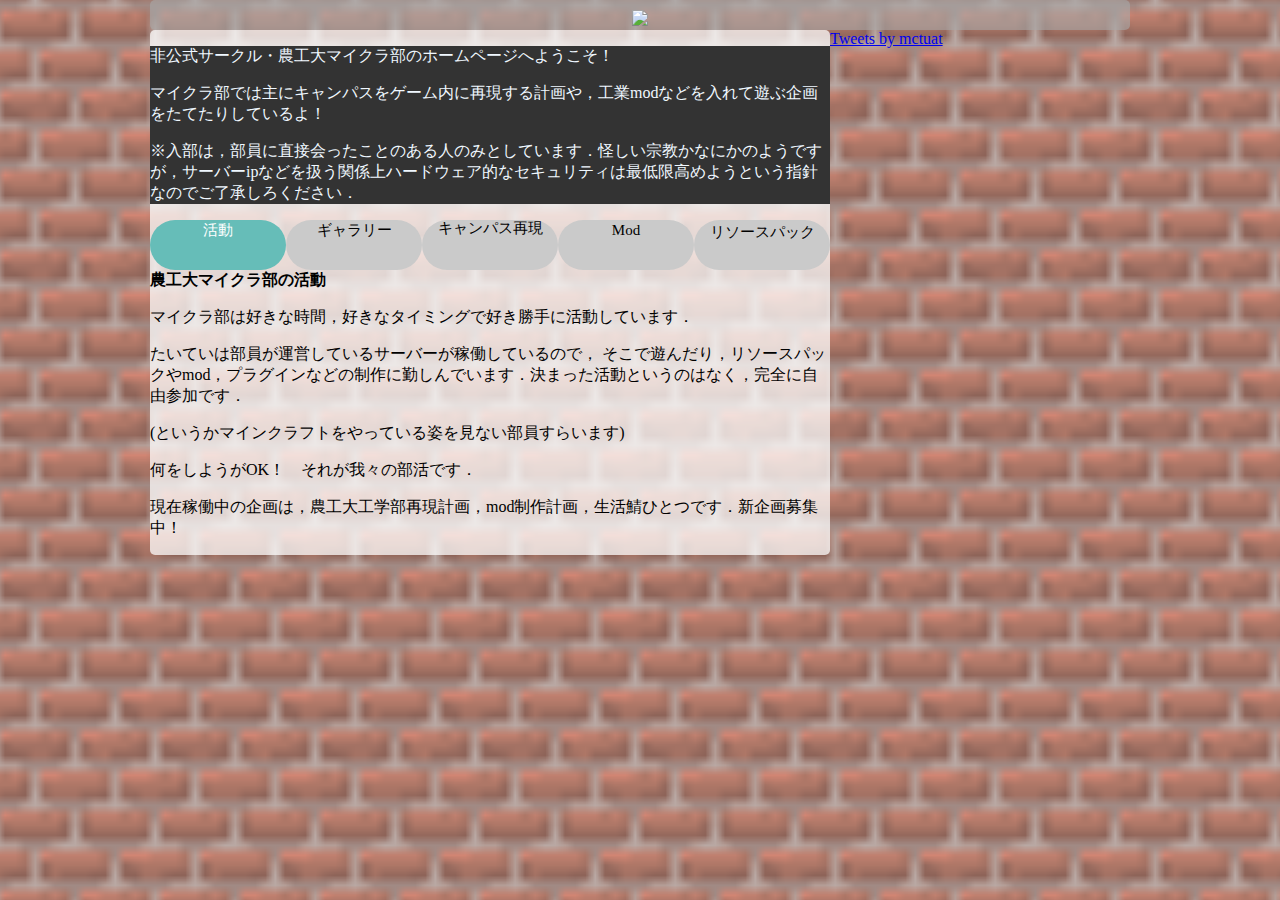
==== index.html @ 3c474248 "幅修正" ====
<!doctype html>
<html lang="ja">

<head>
  <meta charset="UTF-8">
  <meta name="viewport" content="width=device-width,initial-scale=1">
  <!--link href="https://tuatmc.github.io/style.css" rel="stylesheet" type="text/css"-->
  <link rel="stylesheet" type="text/css" href="../style.css">
  <script src="https://ajax.googleapis.com/ajax/libs/jquery/3.2.1/jquery.min.js"></script>
  <script src="../parallax.js"></script>
  <title>農工大マイクラ部</title>

</head>

<body>
  <script language="javascript" type="text/javascript" src="../background.js"></script>

    <div class="page">

        <!-- ヘッダとかリンクを全部のhtmlに書いているのはさすがにゴミなのであとでタブ化する -->
        <header class="header">
            <div style="text-align: center">
                <a href="../index.html"><img src="../resources/Header.png" class="title"></a> 
            </div>
        </header>

          <!-- 本文 -->
        <article class="content">

            <div class="intro">
                <p>非公式サークル・農工大マイクラ部のホームページへようこそ！</p>

                <p>マイクラ部では主にキャンパスをゲーム内に再現する計画や，工業modなどを入れて遊ぶ企画をたてたりしているよ！</p>

                <p>※入部は，部員に直接会ったことのある人のみとしています．怪しい宗教かなにかのようですが，サーバーipなどを扱う関係上ハードウェア的なセキュリティは最低限高めようという指針なのでご了承しろください．</p>
            </div>

            <div class="area">

              <input type="radio" name="tab_name" id="tab1" onclick="changeBackground('bricks');" checked>
              <label class="tab_class" for="tab1">  活動  </label>
              <div class="content_class" id="not_center">
                <strong>農工大マイクラ部の活動</strong>
                <p>マイクラ部は好きな時間，好きなタイミングで好き勝手に活動しています．</p>
                <p>たいていは部員が運営しているサーバーが稼働しているので，
                  そこで遊んだり，リソースパックやmod，プラグインなどの制作に勤しんでいます．決まった活動というのはなく，完全に自由参加です．</p>
                <p>(というかマインクラフトをやっている姿を見ない部員すらいます)</p>
                <p>何をしようがOK！　それが我々の部活です．</p>

                <p>現在稼働中の企画は，農工大工学部再現計画，mod制作計画，生活鯖ひとつです．新企画募集中！</p>
              </div>

              <input type="radio" name="tab_name" id="tab2" onclick="changeBackground('sand');">
              <label class="tab_class" for="tab2">  ギャラリー  </label>
              <div class="content_class">
                <strong>～農工大マイクラ部の輝かしい歴史～</strong>

                <table border="1" align="center">
                  <tr>
                    <th>年月日</th>
                    <th>鯖のバージョン</th>
                    <th>できごと</th>
                  </tr>
                  <tr>
                    <td colspan="3">2021</td>
                  </tr>
                  <tr>
                    <td>7-28</td>
                    <td>1.7.10</td>
                    <td>
                      マイクラ部がどこからともなく発生した．はじまりの鯖オープン．
                      <img src=resources/history/FirstContact.jpg class="history">
                    </td>
                  </tr>
                  <tr>
                    <td>9-11</td>
                    <td>1.17.1</td>
                    <td>
                      統合版とJava版の人が両方入れるバニラ鯖オープン．
                      だが，絶海の孤島にスポーンしてしまう．
                      <img src=resources/history/2021-09-10_22.58.21.png class="history">
                    </td>
                  </tr>
                  <tr>
                    <td>9-18</td>
                    <td>1.12.2</td>
                    <td>
                      はじまりの鯖が悲しくもほぼ開かなくなったので，新工業鯖のオープン
                      <img src=resources/history/plastip.png class="history">
                    </td>
                  </tr>
                  <tr>
                    <td>9-21</td>
                    <td>1.12.1</td>
                    <td>
                      違法建築計画浮上．
                      しかし色々と計画の詰めが甘く３日で過疎る．
                      <img src=resources/history/illegal.jpg class="history">
                    </td>
                  </tr>
                  <tr>
                    <td>9-28</td>
                    <td>1.17.1</td>
                    <td>
                      農工大再現計画始動
                      <img src=resources/history/2021-11-28_00.05.50.png class="history">
                    </td>
                  </tr>
                  <tr>
                    <td>10-30</td>
                    <td>1.10</td>
                    <td>
                      有名配布ワールド，The Unusual Skyblockの計画が浮上．
                      しかし新学期に入り若干名の中毒者をのぞくほとんどのメンバーが参加できず数日で消滅．
                      いつかリベンジしたいものである．
                      <img src=resources/history/2021-10-30_00.08.38.png class="history">
                    </td>
                  </tr>
                  <tr>
                    <td colspan="3">2022年</td>
                  </tr>
                  <tr>
                    <td>1-1</td>
                    <td>1.17.1</td>
                    <td>
                      マイクラ部，初めての新年を迎える．
                      <img src=resources/history/newyear.jpg class="history">
                    </td>
                  </tr>
                  <tr>
                    <td>2-10</td>
                    <td>1.12.2</td>
                    <td>
                      冬休み以前より議論されていたSevtech攻略計画，開始．
                      鯖もクライアントも重すぎて攻略以前の部分が色々問題に．
                      <img src=resources/history/2022-02-11_01.34.25.png class="history">
                    </td>
                  </tr>
                  <tr>
                    <td>5-8</td>
                    <td>1.12.2</td>
                    <td>
                      Sevtechの全実績解除，ラスボスの討伐．
                      ところでSevのラスボス君，よわすぎない？
                      <img src=resources/history/2022-05-08_23.28.20.png class="history">
                    </td>
                  </tr>
                </table>

              </div>

              <input type="radio" name="tab_name" id="tab3" onclick="changeBackground('iron');">
              <label class="tab_class" for="tab3">  <div class="button_text"><span class="text">キャンパス</span><span class="text">再現</span></div> </label>
              <div class="content_class">
                  <strong>農工大工学部再現計画</strong>
                  再現計画の現状
                  <br data-mce-bogus="1">
                  </p>
                  <div style="text-align: center">
                      <img src="resources/NOKOcraft_2022-7-6.png" class="saigen">
                      <p>
                        <br data-mce-bogus="1">
                      </p>
                      <p>
                        現在工事中<br data-mce-bogus="1">
                      </p>
                  </div>
              </div>

              <input type="radio" name="tab_name" id="tab4" onclick="changeBackground('deep');">
              <label class="tab_class" for="tab4">  Mod  </label>
              <div class="content_class">
                <p>
                  <strong>Minecraft ForgeのMod制作をしてみよう</strong>
                  Modの作り方をここにまとめる？
                  <br data-mce-bogus="1">
                </p>
                <p>
                  目次<br data-mce-bogus="1">
                  <div id = "tablist">
                      <ul id = "tablist">
                        <li>
                          <a href="../index.html">ホーム</a>
                        </li>  
                      </ul>
                    </div>  
                </p>
                <p>
                  <br data-mce-bogus="1">
                </p>
                <p>
                  現在工事中<br data-mce-bogus="1">
                </p>
                
              </div>

              <input type="radio" name="tab_name" id="tab5" onclick="changeBackground('barrel');">
              <label class="tab_class" for="tab5">  <span class="text">リソース</span><span class="text">パック</span>  </label>
              <div class="content_class">
                <p>
                  <strong>Minecraft改造の第一歩！　リソースパックを作ってアイテムやブロックの見た目を変更してみよう</strong>
                  リソースパックの簡単な作り方とかをここにまとめる？
                  <br data-mce-bogus="1">
                </p>
                <p>
                  目次<br data-mce-bogus="1">
                  <div id = "tablist">
                      <ul id = "tablist">
                        <li>
                          <a href="../index.html">ホーム</a>
                        </li>  
                      </ul>
                    </div>  
                </p>
                <p>
                  <br data-mce-bogus="1">
                </p>
                <p>
                  現在工事中<br data-mce-bogus="1">
                </p>

            </div>

        </article>





        <!-- サイドバー -->
        <aside class="sidebar">
            <a class="twitter-timeline" data-lang="ja" height="1024" width="100%" data-theme="dark" href="https://twitter.com/mctuat?ref_src=twsrc%5Etfw">
              Tweets by mctuat</a>
              <script async src="https://platform.twitter.com/widgets.js" charset="utf-8">
              </script>
        </aside>

        <footer class="footer"></footer>

    </div>

</body>
</html>
---- style.css ----
header{
  overflow: hidden;
}

body {
  margin:0;

  width:auto;
  max-width: none;
  min-width:200px;

  min-height: 100vh;

  background-image: url("../resources/background/bricks.png");
  background-position:center center;
  image-rendering:crisp-edges;

  background-size:160px;
  background-repeat:repeat;
  
}

footer{
  
}


.content{
  max-width: 2000px;
}

.page {
  width: 980px;
  margin: 0 auto;
}
.header {
  height: fit-content;
  background-color: rgba(169, 169, 169, 0.61);
  border-radius: 5px;
}
.content {
  width: 680px;
  float: left;
  background-color: rgba(255, 255, 255, 0.733);
  border-radius: 5px;
}
.sidebar {
  width: 300px;
  float: right;
}
.footer {
  clear: both;
}
img.title
{
  margin-top: 1%;
  width:70%;
}


@media screen and (max-width: 1000px) {
  .page {
    width: 98%;
  }
  .content {
    width: 70%;
  }
  .sidebar {
    width: 30%;
  }
  img.title
  {
  width:70%;
  }
}


@media screen and (max-width: 700px) {
  .page {
  }
  .content {
    width: 540px;
  }
  .sidebar {
    width: 540px;
  }
  img.title
  {
    width: 540px;
  }
}


.area {
  width:initial;
  flex-wrap: wrap;
  display: flex;
}
.tab_class {
  width: calc(100%/5);
  height: 50px;
  background-color: rgb(202, 202, 202);
  line-height:20px;
  font-size: 15px;
  text-align: center;
  
  display: block;
  float: left;
  order: -1;


  border-radius: 30px;
}
input[name="tab_name"] {
  display: none;
}
input:checked + .tab_class {
  background-color: rgb(102, 189, 184);

  color: rgb(255, 255, 255);
}
.content_class {
  display: none;
  width: 100%;
  text-align: center;

}
#not_center{
  text-align: left;
}
input:checked + .tab_class + .content_class {
  display: block;
}


@media screen and (max-width: 1000px) {
}

@media screen and (max-width: 700px) {
}

img.saigen{
  width:96%;
}
img.history{
  width:90%;
}

.intro{
  background-color: rgb(51, 51, 51);
  color:aliceblue;
}

.SandboxRoot.env-bp-970 .timeline-Tweet-text {
  font-size: 10.5pt !important;
  line-height: 14pt!important;
  }

.SandboxRoot.env-bp-820 .timeline-Tweet-text {
  font-size: 10.5pt !important;
  line-height: 14pt!important;
  }

.SandboxRoot.env-bp-660 .timeline-Tweet-text {
  font-size: 10.5pt !important;
  line-height: 14pt!important;
  }

.SandboxRoot.env-bp-550 .timeline-Tweet-text {
  font-size: 10.5pt !important;
  line-height: 14pt!important;
  }

.SandboxRoot.is-touch .timeline-Tweet-text {
    font-size: 10.5pt !important;
    line-height: 14pt!important;
}
  
.twitter_timeline{
  width:100%
}

.text{

  vertical-align: middle;


}
.button_text{
  height: 100%;

  line-height: 100%;

  align-items: center;
}
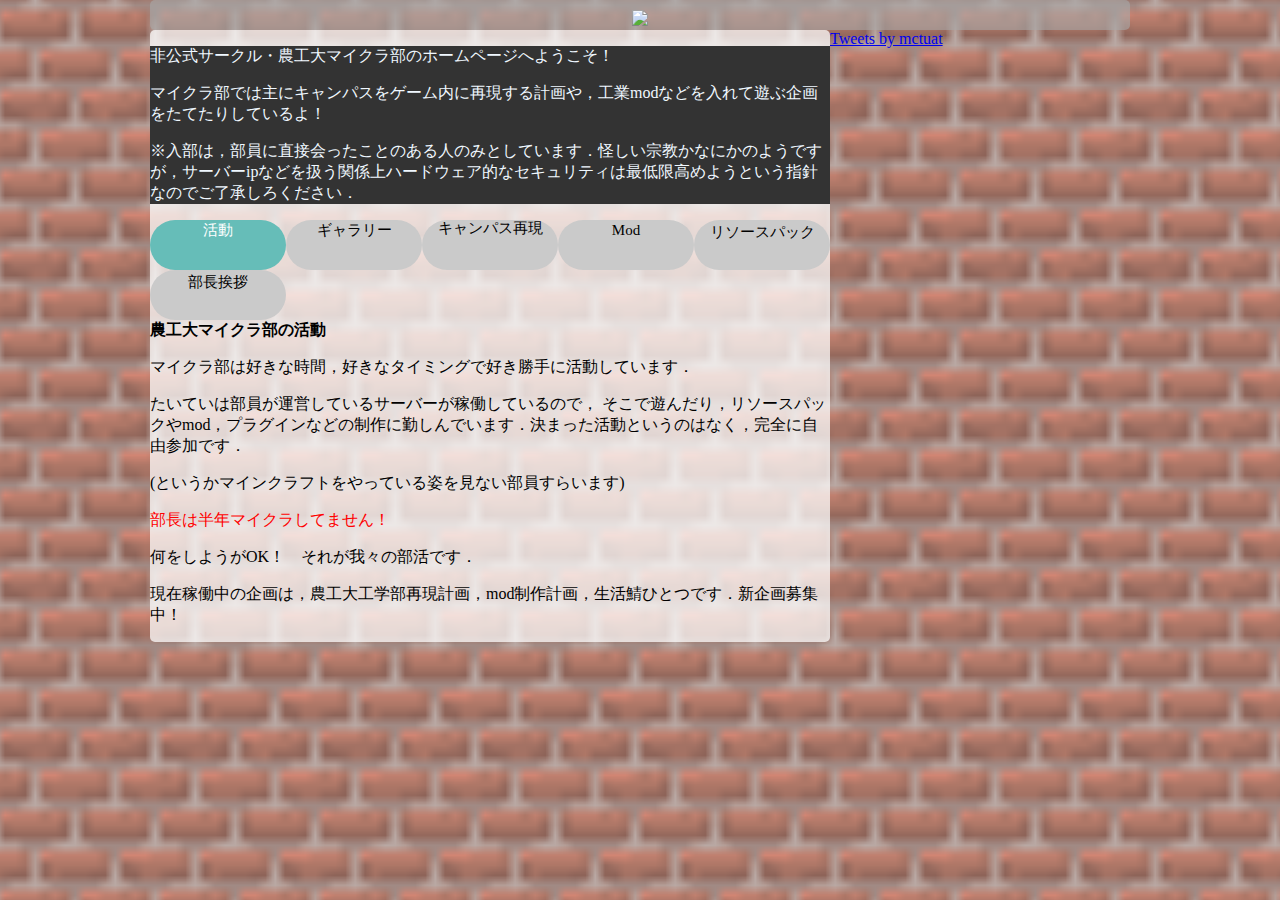
==== commit a454e127: "Update index.html" ====
--- a/index.html
+++ b/index.html
@@ -45,6 +45,7 @@
                 <p>たいていは部員が運営しているサーバーが稼働しているので，
                   そこで遊んだり，リソースパックやmod，プラグインなどの制作に勤しんでいます．決まった活動というのはなく，完全に自由参加です．</p>
                 <p>(というかマインクラフトをやっている姿を見ない部員すらいます)</p>
+                <p><font color="red">部長は半年マイクラしてません！</font></p>
                 <p>何をしようがOK！　それが我々の部活です．</p>
 
                 <p>現在稼働中の企画は，農工大工学部再現計画，mod制作計画，生活鯖ひとつです．新企画募集中！</p>
@@ -69,7 +70,7 @@
                     <td>1.7.10</td>
                     <td>
                       マイクラ部がどこからともなく発生した．はじまりの鯖オープン．
-                      <img src=resources/history/FirstContact.jpg class="history">
+                      <p><img src=resources/history/FirstContact.jpg class="history"></p>
                     </td>
                   </tr>
                   <tr>
@@ -78,7 +79,7 @@
                     <td>
                       統合版とJava版の人が両方入れるバニラ鯖オープン．
                       だが，絶海の孤島にスポーンしてしまう．
-                      <img src=resources/history/2021-09-10_22.58.21.png class="history">
+                      <p><img src=resources/history/2021-09-10_22.58.21.png class="history"></p>
                     </td>
                   </tr>
                   <tr>
@@ -86,7 +87,7 @@
                     <td>1.12.2</td>
                     <td>
                       はじまりの鯖が悲しくもほぼ開かなくなったので，新工業鯖のオープン
-                      <img src=resources/history/plastip.png class="history">
+                      <p><img src=resources/history/plastip.png class="history"></p>
                     </td>
                   </tr>
                   <tr>
@@ -95,7 +96,7 @@
                     <td>
                       違法建築計画浮上．
                       しかし色々と計画の詰めが甘く３日で過疎る．
-                      <img src=resources/history/illegal.jpg class="history">
+                      <p><img src=resources/history/illegal.jpg class="history"></p>
                     </td>
                   </tr>
                   <tr>
@@ -103,7 +104,7 @@
                     <td>1.17.1</td>
                     <td>
                       農工大再現計画始動
-                      <img src=resources/history/2021-11-28_00.05.50.png class="history">
+                      <p><img src=resources/history/2021-11-28_00.05.50.png class="history"></p>
                     </td>
                   </tr>
                   <tr>
@@ -113,7 +114,7 @@
                       有名配布ワールド，The Unusual Skyblockの計画が浮上．
                       しかし新学期に入り若干名の中毒者をのぞくほとんどのメンバーが参加できず数日で消滅．
                       いつかリベンジしたいものである．
-                      <img src=resources/history/2021-10-30_00.08.38.png class="history">
+                      <p><img src=resources/history/2021-10-30_00.08.38.png class="history"></p>
                     </td>
                   </tr>
                   <tr>
@@ -124,7 +125,7 @@
                     <td>1.17.1</td>
                     <td>
                       マイクラ部，初めての新年を迎える．
-                      <img src=resources/history/newyear.jpg class="history">
+                      <p><img src=resources/history/newyear.jpg class="history"></p>
                     </td>
                   </tr>
                   <tr>
@@ -133,7 +134,7 @@
                     <td>
                       冬休み以前より議論されていたSevtech攻略計画，開始．
                       鯖もクライアントも重すぎて攻略以前の部分が色々問題に．
-                      <img src=resources/history/2022-02-11_01.34.25.png class="history">
+                      <p><img src=resources/history/2022-02-11_01.34.25.png class="history"></p>
                     </td>
                   </tr>
                   <tr>
@@ -142,7 +143,7 @@
                     <td>
                       Sevtechの全実績解除，ラスボスの討伐．
                       ところでSevのラスボス君，よわすぎない？
-                      <img src=resources/history/2022-05-08_23.28.20.png class="history">
+                      <p><img src=resources/history/2022-05-08_23.28.20.png class="history"></p>
                     </td>
                   </tr>
                 </table>
@@ -220,6 +221,49 @@
                 </p>
 
             </div>
+            <input type="radio" name="tab_name" id="tab5" onclick="changeBackground('barrel');">
+              <label class="tab_class" for="tab6">  <span class="text">部長</span><span class="text">挨拶</span>  </label>
+              <div class="content_class">
+                <p>
+                  <strong>💩💩💩💩💩</strong>
+                  <br data-mce-bogus="1">
+                </p>
+                <p>ごめん．↓</p>
+                <p>↓</p>
+                <p>↓</p>
+                <p>↓</p>
+                <p>↓</p>
+                <p>↓</p>
+                <p>↓</p>
+                <p>↓</p>
+                <p>↓</p>
+                <p>↓</p>
+                <p>↓</p>
+                <p>↓</p>
+                <p>↓</p>
+                <p>↓</p>
+                <p>↓</p>
+                <p>↓</p>
+                <p>↓</p>
+                <p>さよなら</p>
+                <p>
+                  目次<br data-mce-bogus="1">
+                  <div id = "tablist">
+                      <ul id = "tablist">
+                        <li>
+                          <a href="../index.html">ホーム</a>
+                        </li>  
+                      </ul>
+                    </div>  
+                </p>
+                <p>
+                  <br data-mce-bogus="1">
+                </p>
+                <p>
+                  現在工事中<br data-mce-bogus="1">
+                </p>
+
+            </div>
 
         </article>
 
@@ -229,7 +273,7 @@
 
         <!-- サイドバー -->
         <aside class="sidebar">
-            <a class="twitter-timeline" data-lang="ja" height="1024" width="100%" data-theme="dark" href="https://twitter.com/mctuat?ref_src=twsrc%5Etfw">
+            <a class="twitter-timeline" data-lang="ja" height="1024" width="100%" data-width="100%" data-theme="dark" href="https://twitter.com/mctuat?ref_src=twsrc%5Etfw">
               Tweets by mctuat</a>
               <script async src="https://platform.twitter.com/widgets.js" charset="utf-8">
               </script>
--- a/style.css
+++ b/style.css
@@ -79,14 +79,14 @@
   .page {
   }
   .content {
-    width: 540px;
+    width: 100%;
   }
   .sidebar {
-    width: 540px;
+    width: 100%;
   }
   img.title
   {
-    width: 540px;
+    width: 100%;
   }
 }
 
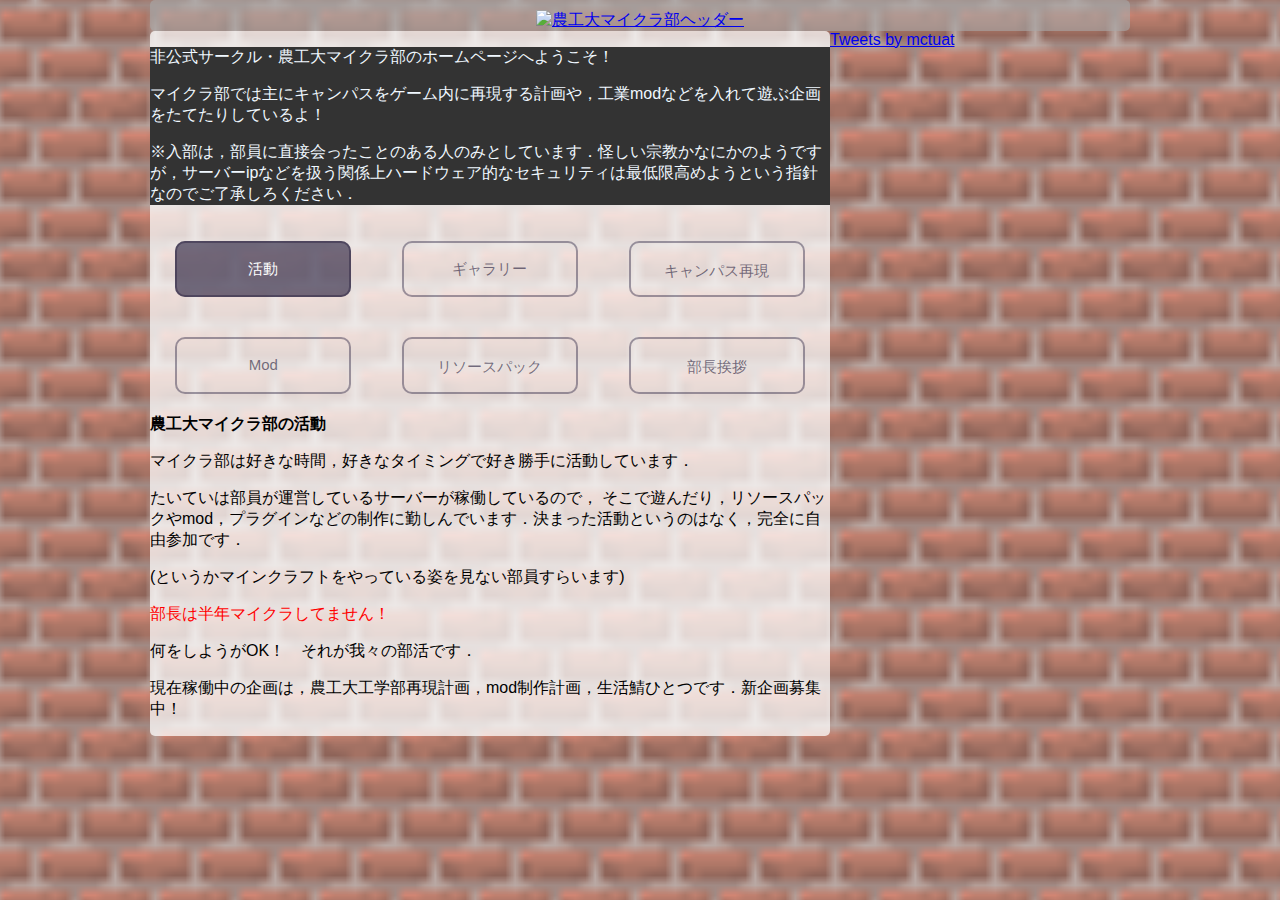
==== commit 93b9f90f: "ボタンをかっこよくした" ====
--- a/index.html
+++ b/index.html
@@ -20,7 +20,7 @@
         <!-- ヘッダとかリンクを全部のhtmlに書いているのはさすがにゴミなのであとでタブ化する -->
         <header class="header">
             <div style="text-align: center">
-                <a href="../index.html"><img src="../resources/Header.png" class="title"></a> 
+                <a href="../index.html"><img src="../resources/Header.png" class="title" alt="農工大マイクラ部ヘッダー"></a> 
             </div>
         </header>
 
@@ -70,7 +70,7 @@
                     <td>1.7.10</td>
                     <td>
                       マイクラ部がどこからともなく発生した．はじまりの鯖オープン．
-                      <p><img src=resources/history/FirstContact.jpg class="history"></p>
+                      <p><img src=resources/history/FirstContact.jpg class="history" alt="マイクラ部の始まり"></p>
                     </td>
                   </tr>
                   <tr>
@@ -79,7 +79,7 @@
                     <td>
                       統合版とJava版の人が両方入れるバニラ鯖オープン．
                       だが，絶海の孤島にスポーンしてしまう．
-                      <p><img src=resources/history/2021-09-10_22.58.21.png class="history"></p>
+                      <p><img src=resources/history/2021-09-10_22.58.21.png class="history" alt="マイクラ部の最初のバニラ鯖"></p>
                     </td>
                   </tr>
                   <tr>
@@ -87,7 +87,7 @@
                     <td>1.12.2</td>
                     <td>
                       はじまりの鯖が悲しくもほぼ開かなくなったので，新工業鯖のオープン
-                      <p><img src=resources/history/plastip.png class="history"></p>
+                      <p><img src=resources/history/plastip.png class="history" alt="マイクラ部の工業鯖"></p>
                     </td>
                   </tr>
                   <tr>
@@ -96,7 +96,7 @@
                     <td>
                       違法建築計画浮上．
                       しかし色々と計画の詰めが甘く３日で過疎る．
-                      <p><img src=resources/history/illegal.jpg class="history"></p>
+                      <p><img src=resources/history/illegal.jpg class="history" alt="マイクラ部の工業鯖が過疎る"></p>
                     </td>
                   </tr>
                   <tr>
@@ -104,7 +104,7 @@
                     <td>1.17.1</td>
                     <td>
                       農工大再現計画始動
-                      <p><img src=resources/history/2021-11-28_00.05.50.png class="history"></p>
+                      <p><img src=resources/history/2021-11-28_00.05.50.png class="history" alt="マイクラ部農工大再現計画"></p>
                     </td>
                   </tr>
                   <tr>
@@ -114,7 +114,7 @@
                       有名配布ワールド，The Unusual Skyblockの計画が浮上．
                       しかし新学期に入り若干名の中毒者をのぞくほとんどのメンバーが参加できず数日で消滅．
                       いつかリベンジしたいものである．
-                      <p><img src=resources/history/2021-10-30_00.08.38.png class="history"></p>
+                      <p><img src=resources/history/2021-10-30_00.08.38.png class="history" alt="マイクラ部The Unusual SkyBlock"></p>
                     </td>
                   </tr>
                   <tr>
@@ -125,7 +125,7 @@
                     <td>1.17.1</td>
                     <td>
                       マイクラ部，初めての新年を迎える．
-                      <p><img src=resources/history/newyear.jpg class="history"></p>
+                      <p><img src=resources/history/newyear.jpg class="history" alt="マイクラ部の年明け"></p>
                     </td>
                   </tr>
                   <tr>
@@ -134,7 +134,7 @@
                     <td>
                       冬休み以前より議論されていたSevtech攻略計画，開始．
                       鯖もクライアントも重すぎて攻略以前の部分が色々問題に．
-                      <p><img src=resources/history/2022-02-11_01.34.25.png class="history"></p>
+                      <p><img src=resources/history/2022-02-11_01.34.25.png class="history" alt="マイクラ部のSevtech"></p>
                     </td>
                   </tr>
                   <tr>
@@ -143,7 +143,7 @@
                     <td>
                       Sevtechの全実績解除，ラスボスの討伐．
                       ところでSevのラスボス君，よわすぎない？
-                      <p><img src=resources/history/2022-05-08_23.28.20.png class="history"></p>
+                      <p><img src=resources/history/2022-05-08_23.28.20.png class="history" alt="マイクラ部でSevtechのラスボス"></p>
                     </td>
                   </tr>
                 </table>
@@ -158,7 +158,7 @@
                   <br data-mce-bogus="1">
                   </p>
                   <div style="text-align: center">
-                      <img src="resources/NOKOcraft_2022-7-6.png" class="saigen">
+                      <img src="resources/NOKOcraft_2022-7-6.png" class="saigen" alt="マイクラ部の農工大再現計画">
                       <p>
                         <br data-mce-bogus="1">
                       </p>
@@ -221,7 +221,7 @@
                 </p>
 
             </div>
-            <input type="radio" name="tab_name" id="tab5" onclick="changeBackground('barrel');">
+            <input type="radio" name="tab_name" id="tab6" onclick="changeBackground('barrel');">
               <label class="tab_class" for="tab6">  <span class="text">部長</span><span class="text">挨拶</span>  </label>
               <div class="content_class">
                 <p>
--- a/style.css
+++ b/style.css
@@ -3,6 +3,9 @@
 }
 
 body {
+
+  font-family: 'Noto', 'Avenir', 'Helvetica Neue', 'Helvetica', 'Arial', 'Hiragino Sans', 'ヒラギノ角ゴシック', YuGothic, 'Yu Gothic', 'メイリオ', Meiryo, 'ＭＳ Ｐゴシック', 'MS PGothic', serif;
+
   margin:0;
 
   width:auto;
@@ -19,6 +22,8 @@
   background-repeat:repeat;
   
 }
+
+
 
 footer{
   
@@ -98,24 +103,43 @@
 }
 .tab_class {
   width: calc(100%/5);
-  height: 50px;
-  background-color: rgb(202, 202, 202);
-  line-height:20px;
+
+  line-height:15px;
   font-size: 15px;
-  text-align: center;
-  
+  text-align:center;
+
   display: block;
   float: left;
   order: -1;
 
-
-  border-radius: 30px;
-}
+  -webkit-transition: all200ms cubic-bezier(0.390, 0.500, 0.150, 1.360);
+  -moz-transition: all 200ms cubic-bezier(0.390, 0.500, 0.150, 1.360);
+  -ms-transition: all 200ms cubic-bezier(0.390, 0.500, 0.150, 1.360);
+  -o-transition: all 200ms cubic-bezier(0.390, 0.500, 0.150, 1.360);
+  transition: all 200ms cubic-bezier(0.390, 0.500, 0.150, 1.360);
+  margin: 20px auto;
+  max-width: 180px;
+  text-decoration: none;
+  border-radius: 10px;
+  padding: 20px 20px;
+}
+
+.tab_class{
+  color: rgba(30, 22, 54, 0.6);
+  box-shadow: rgba(30, 22, 54, 0.4) 0 0 0 2px inset;
+}
+
+.tab_class:hover{
+  color: rgba(255, 255, 255, 0.85);
+  box-shadow: rgba(30, 22, 54, 0.7) 0 0 0 40px inset;
+}
+
+
 input[name="tab_name"] {
   display: none;
 }
 input:checked + .tab_class {
-  background-color: rgb(102, 189, 184);
+  background-color: rgba(30, 22, 54, 0.6);
 
   color: rgb(255, 255, 255);
 }
@@ -137,6 +161,10 @@
 }
 
 @media screen and (max-width: 700px) {
+  .tab_class {
+  height:40px;
+  padding-top: 10px;  
+  }
 }
 
 img.saigen{
@@ -192,4 +220,4 @@
   line-height: 100%;
 
   align-items: center;
-}+}
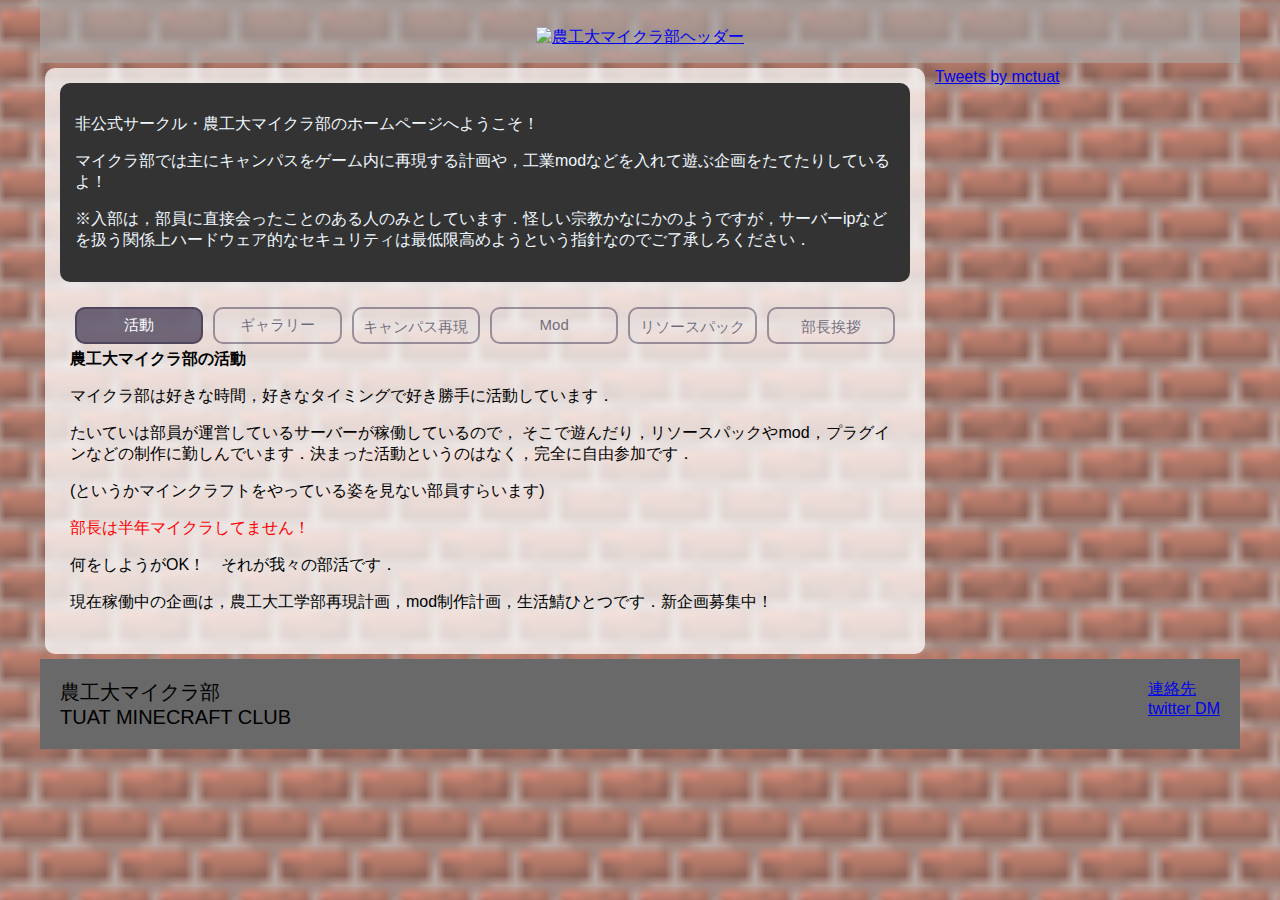
==== commit 61b8f57a: "領域とかいい感じにした" ====
--- a/index.html
+++ b/index.html
@@ -2,286 +2,304 @@
 <html lang="ja">
 
 <head>
-  <meta charset="UTF-8">
-  <meta name="viewport" content="width=device-width,initial-scale=1">
-  <!--link href="https://tuatmc.github.io/style.css" rel="stylesheet" type="text/css"-->
-  <link rel="stylesheet" type="text/css" href="../style.css">
-  <script src="https://ajax.googleapis.com/ajax/libs/jquery/3.2.1/jquery.min.js"></script>
-  <script src="../parallax.js"></script>
-  <title>農工大マイクラ部</title>
+	<meta charset="UTF-8">
+	<meta name="viewport" content="width=device-width,initial-scale=1">
+	<!--link href="https://tuatmc.github.io/style.css" rel="stylesheet" type="text/css"-->
+	<link rel="stylesheet" type="text/css" href="../style.css">
+	<script src="https://ajax.googleapis.com/ajax/libs/jquery/3.2.1/jquery.min.js"></script>
+	<script src="../parallax.js"></script>
+	<title>農工大マイクラ部</title>
 
 </head>
 
 <body>
-  <script language="javascript" type="text/javascript" src="../background.js"></script>
-
-    <div class="page">
-
-        <!-- ヘッダとかリンクを全部のhtmlに書いているのはさすがにゴミなのであとでタブ化する -->
-        <header class="header">
-            <div style="text-align: center">
-                <a href="../index.html"><img src="../resources/Header.png" class="title" alt="農工大マイクラ部ヘッダー"></a> 
-            </div>
-        </header>
-
-          <!-- 本文 -->
-        <article class="content">
-
-            <div class="intro">
-                <p>非公式サークル・農工大マイクラ部のホームページへようこそ！</p>
-
-                <p>マイクラ部では主にキャンパスをゲーム内に再現する計画や，工業modなどを入れて遊ぶ企画をたてたりしているよ！</p>
-
-                <p>※入部は，部員に直接会ったことのある人のみとしています．怪しい宗教かなにかのようですが，サーバーipなどを扱う関係上ハードウェア的なセキュリティは最低限高めようという指針なのでご了承しろください．</p>
-            </div>
-
-            <div class="area">
-
-              <input type="radio" name="tab_name" id="tab1" onclick="changeBackground('bricks');" checked>
-              <label class="tab_class" for="tab1">  活動  </label>
-              <div class="content_class" id="not_center">
-                <strong>農工大マイクラ部の活動</strong>
-                <p>マイクラ部は好きな時間，好きなタイミングで好き勝手に活動しています．</p>
-                <p>たいていは部員が運営しているサーバーが稼働しているので，
-                  そこで遊んだり，リソースパックやmod，プラグインなどの制作に勤しんでいます．決まった活動というのはなく，完全に自由参加です．</p>
-                <p>(というかマインクラフトをやっている姿を見ない部員すらいます)</p>
-                <p><font color="red">部長は半年マイクラしてません！</font></p>
-                <p>何をしようがOK！　それが我々の部活です．</p>
-
-                <p>現在稼働中の企画は，農工大工学部再現計画，mod制作計画，生活鯖ひとつです．新企画募集中！</p>
-              </div>
-
-              <input type="radio" name="tab_name" id="tab2" onclick="changeBackground('sand');">
-              <label class="tab_class" for="tab2">  ギャラリー  </label>
-              <div class="content_class">
-                <strong>～農工大マイクラ部の輝かしい歴史～</strong>
-
-                <table border="1" align="center">
-                  <tr>
-                    <th>年月日</th>
-                    <th>鯖のバージョン</th>
-                    <th>できごと</th>
-                  </tr>
-                  <tr>
-                    <td colspan="3">2021</td>
-                  </tr>
-                  <tr>
-                    <td>7-28</td>
-                    <td>1.7.10</td>
-                    <td>
-                      マイクラ部がどこからともなく発生した．はじまりの鯖オープン．
-                      <p><img src=resources/history/FirstContact.jpg class="history" alt="マイクラ部の始まり"></p>
-                    </td>
-                  </tr>
-                  <tr>
-                    <td>9-11</td>
-                    <td>1.17.1</td>
-                    <td>
-                      統合版とJava版の人が両方入れるバニラ鯖オープン．
-                      だが，絶海の孤島にスポーンしてしまう．
-                      <p><img src=resources/history/2021-09-10_22.58.21.png class="history" alt="マイクラ部の最初のバニラ鯖"></p>
-                    </td>
-                  </tr>
-                  <tr>
-                    <td>9-18</td>
-                    <td>1.12.2</td>
-                    <td>
-                      はじまりの鯖が悲しくもほぼ開かなくなったので，新工業鯖のオープン
-                      <p><img src=resources/history/plastip.png class="history" alt="マイクラ部の工業鯖"></p>
-                    </td>
-                  </tr>
-                  <tr>
-                    <td>9-21</td>
-                    <td>1.12.1</td>
-                    <td>
-                      違法建築計画浮上．
-                      しかし色々と計画の詰めが甘く３日で過疎る．
-                      <p><img src=resources/history/illegal.jpg class="history" alt="マイクラ部の工業鯖が過疎る"></p>
-                    </td>
-                  </tr>
-                  <tr>
-                    <td>9-28</td>
-                    <td>1.17.1</td>
-                    <td>
-                      農工大再現計画始動
-                      <p><img src=resources/history/2021-11-28_00.05.50.png class="history" alt="マイクラ部農工大再現計画"></p>
-                    </td>
-                  </tr>
-                  <tr>
-                    <td>10-30</td>
-                    <td>1.10</td>
-                    <td>
-                      有名配布ワールド，The Unusual Skyblockの計画が浮上．
-                      しかし新学期に入り若干名の中毒者をのぞくほとんどのメンバーが参加できず数日で消滅．
-                      いつかリベンジしたいものである．
-                      <p><img src=resources/history/2021-10-30_00.08.38.png class="history" alt="マイクラ部The Unusual SkyBlock"></p>
-                    </td>
-                  </tr>
-                  <tr>
-                    <td colspan="3">2022年</td>
-                  </tr>
-                  <tr>
-                    <td>1-1</td>
-                    <td>1.17.1</td>
-                    <td>
-                      マイクラ部，初めての新年を迎える．
-                      <p><img src=resources/history/newyear.jpg class="history" alt="マイクラ部の年明け"></p>
-                    </td>
-                  </tr>
-                  <tr>
-                    <td>2-10</td>
-                    <td>1.12.2</td>
-                    <td>
-                      冬休み以前より議論されていたSevtech攻略計画，開始．
-                      鯖もクライアントも重すぎて攻略以前の部分が色々問題に．
-                      <p><img src=resources/history/2022-02-11_01.34.25.png class="history" alt="マイクラ部のSevtech"></p>
-                    </td>
-                  </tr>
-                  <tr>
-                    <td>5-8</td>
-                    <td>1.12.2</td>
-                    <td>
-                      Sevtechの全実績解除，ラスボスの討伐．
-                      ところでSevのラスボス君，よわすぎない？
-                      <p><img src=resources/history/2022-05-08_23.28.20.png class="history" alt="マイクラ部でSevtechのラスボス"></p>
-                    </td>
-                  </tr>
-                </table>
-
-              </div>
-
-              <input type="radio" name="tab_name" id="tab3" onclick="changeBackground('iron');">
-              <label class="tab_class" for="tab3">  <div class="button_text"><span class="text">キャンパス</span><span class="text">再現</span></div> </label>
-              <div class="content_class">
-                  <strong>農工大工学部再現計画</strong>
-                  再現計画の現状
-                  <br data-mce-bogus="1">
-                  </p>
-                  <div style="text-align: center">
-                      <img src="resources/NOKOcraft_2022-7-6.png" class="saigen" alt="マイクラ部の農工大再現計画">
-                      <p>
-                        <br data-mce-bogus="1">
-                      </p>
-                      <p>
-                        現在工事中<br data-mce-bogus="1">
-                      </p>
-                  </div>
-              </div>
-
-              <input type="radio" name="tab_name" id="tab4" onclick="changeBackground('deep');">
-              <label class="tab_class" for="tab4">  Mod  </label>
-              <div class="content_class">
-                <p>
-                  <strong>Minecraft ForgeのMod制作をしてみよう</strong>
-                  Modの作り方をここにまとめる？
-                  <br data-mce-bogus="1">
-                </p>
-                <p>
-                  目次<br data-mce-bogus="1">
-                  <div id = "tablist">
-                      <ul id = "tablist">
-                        <li>
-                          <a href="../index.html">ホーム</a>
-                        </li>  
-                      </ul>
-                    </div>  
-                </p>
-                <p>
-                  <br data-mce-bogus="1">
-                </p>
-                <p>
-                  現在工事中<br data-mce-bogus="1">
-                </p>
-                
-              </div>
-
-              <input type="radio" name="tab_name" id="tab5" onclick="changeBackground('barrel');">
-              <label class="tab_class" for="tab5">  <span class="text">リソース</span><span class="text">パック</span>  </label>
-              <div class="content_class">
-                <p>
-                  <strong>Minecraft改造の第一歩！　リソースパックを作ってアイテムやブロックの見た目を変更してみよう</strong>
-                  リソースパックの簡単な作り方とかをここにまとめる？
-                  <br data-mce-bogus="1">
-                </p>
-                <p>
-                  目次<br data-mce-bogus="1">
-                  <div id = "tablist">
-                      <ul id = "tablist">
-                        <li>
-                          <a href="../index.html">ホーム</a>
-                        </li>  
-                      </ul>
-                    </div>  
-                </p>
-                <p>
-                  <br data-mce-bogus="1">
-                </p>
-                <p>
-                  現在工事中<br data-mce-bogus="1">
-                </p>
-
-            </div>
-            <input type="radio" name="tab_name" id="tab6" onclick="changeBackground('barrel');">
-              <label class="tab_class" for="tab6">  <span class="text">部長</span><span class="text">挨拶</span>  </label>
-              <div class="content_class">
-                <p>
-                  <strong>💩💩💩💩💩</strong>
-                  <br data-mce-bogus="1">
-                </p>
-                <p>ごめん．↓</p>
-                <p>↓</p>
-                <p>↓</p>
-                <p>↓</p>
-                <p>↓</p>
-                <p>↓</p>
-                <p>↓</p>
-                <p>↓</p>
-                <p>↓</p>
-                <p>↓</p>
-                <p>↓</p>
-                <p>↓</p>
-                <p>↓</p>
-                <p>↓</p>
-                <p>↓</p>
-                <p>↓</p>
-                <p>↓</p>
-                <p>さよなら</p>
-                <p>
-                  目次<br data-mce-bogus="1">
-                  <div id = "tablist">
-                      <ul id = "tablist">
-                        <li>
-                          <a href="../index.html">ホーム</a>
-                        </li>  
-                      </ul>
-                    </div>  
-                </p>
-                <p>
-                  <br data-mce-bogus="1">
-                </p>
-                <p>
-                  現在工事中<br data-mce-bogus="1">
-                </p>
-
-            </div>
-
-        </article>
-
-
-
-
-
-        <!-- サイドバー -->
-        <aside class="sidebar">
-            <a class="twitter-timeline" data-lang="ja" height="1024" width="100%" data-width="100%" data-theme="dark" href="https://twitter.com/mctuat?ref_src=twsrc%5Etfw">
-              Tweets by mctuat</a>
-              <script async src="https://platform.twitter.com/widgets.js" charset="utf-8">
-              </script>
-        </aside>
-
-        <footer class="footer"></footer>
-
-    </div>
+<script language="javascript" type="text/javascript" src="../background.js"></script>
+
+<div class="page">
+
+	<!-- ヘッダとかリンクを全部のhtmlに書いているのはさすがにゴミなのであとでタブ化する -->
+	<header class="header">
+		<div style="text-align: center">
+			<a href="../index.html"><img src="../resources/Header.png" class="title" alt="農工大マイクラ部ヘッダー"></a>
+		</div>
+	</header>
+
+	<!-- 本文 -->
+	<article class="content">
+
+		<div class="intro">
+			<p>非公式サークル・農工大マイクラ部のホームページへようこそ！</p>
+
+			<p>マイクラ部では主にキャンパスをゲーム内に再現する計画や，工業modなどを入れて遊ぶ企画をたてたりしているよ！</p>
+
+			<p>
+				※入部は，部員に直接会ったことのある人のみとしています．怪しい宗教かなにかのようですが，サーバーipなどを扱う関係上ハードウェア的なセキュリティは最低限高めようという指針なのでご了承しろください．</p>
+		</div>
+
+		<div class="area">
+
+			<input type="radio" name="tab_name" id="tab1" onclick="changeBackground('bricks');" checked>
+			<label class="tab_class" for="tab1"> 活動 </label>
+			<div class="content_class" id="not_center">
+				<strong>農工大マイクラ部の活動</strong>
+				<p>マイクラ部は好きな時間，好きなタイミングで好き勝手に活動しています．</p>
+				<p>たいていは部員が運営しているサーバーが稼働しているので，
+					そこで遊んだり，リソースパックやmod，プラグインなどの制作に勤しんでいます．決まった活動というのはなく，完全に自由参加です．</p>
+				<p>(というかマインクラフトをやっている姿を見ない部員すらいます)</p>
+				<p><font color="red">部長は半年マイクラしてません！</font></p>
+				<p>何をしようがOK！　それが我々の部活です．</p>
+
+				<p>現在稼働中の企画は，農工大工学部再現計画，mod制作計画，生活鯖ひとつです．新企画募集中！</p>
+			</div>
+
+			<input type="radio" name="tab_name" id="tab2" onclick="changeBackground('sand');">
+			<label class="tab_class" for="tab2"> ギャラリー </label>
+			<div class="content_class">
+				<strong>～農工大マイクラ部の輝かしい歴史～</strong>
+
+				<table border="1" align="center">
+					<tr>
+						<th>年月日</th>
+						<th>鯖のバージョン</th>
+						<th>できごと</th>
+					</tr>
+					<tr>
+						<td colspan="3">2021</td>
+					</tr>
+					<tr>
+						<td>7-28</td>
+						<td>1.7.10</td>
+						<td>
+							マイクラ部がどこからともなく発生した．はじまりの鯖オープン．
+							<p><img src=resources/history/FirstContact.jpg class="history" alt="マイクラ部の始まり"></p>
+						</td>
+					</tr>
+					<tr>
+						<td>9-11</td>
+						<td>1.17.1</td>
+						<td>
+							統合版とJava版の人が両方入れるバニラ鯖オープン．
+							だが，絶海の孤島にスポーンしてしまう．
+							<p><img src=resources/history/2021-09-10_22.58.21.png class="history"
+									alt="マイクラ部の最初のバニラ鯖"></p>
+						</td>
+					</tr>
+					<tr>
+						<td>9-18</td>
+						<td>1.12.2</td>
+						<td>
+							はじまりの鯖が悲しくもほぼ開かなくなったので，新工業鯖のオープン
+							<p><img src=resources/history/plastip.png class="history" alt="マイクラ部の工業鯖"></p>
+						</td>
+					</tr>
+					<tr>
+						<td>9-21</td>
+						<td>1.12.1</td>
+						<td>
+							違法建築計画浮上．
+							しかし色々と計画の詰めが甘く３日で過疎る．
+							<p><img src=resources/history/illegal.jpg class="history" alt="マイクラ部の工業鯖が過疎る"></p>
+						</td>
+					</tr>
+					<tr>
+						<td>9-28</td>
+						<td>1.17.1</td>
+						<td>
+							農工大再現計画始動
+							<p><img src=resources/history/2021-11-28_00.05.50.png class="history"
+									alt="マイクラ部農工大再現計画"></p>
+						</td>
+					</tr>
+					<tr>
+						<td>10-30</td>
+						<td>1.10</td>
+						<td>
+							有名配布ワールド，The Unusual Skyblockの計画が浮上．
+							しかし新学期に入り若干名の中毒者をのぞくほとんどのメンバーが参加できず数日で消滅．
+							いつかリベンジしたいものである．
+							<p><img src=resources/history/2021-10-30_00.08.38.png class="history"
+									alt="マイクラ部The Unusual SkyBlock"></p>
+						</td>
+					</tr>
+					<tr>
+						<td colspan="3">2022年</td>
+					</tr>
+					<tr>
+						<td>1-1</td>
+						<td>1.17.1</td>
+						<td>
+							マイクラ部，初めての新年を迎える．
+							<p><img src=resources/history/newyear.jpg class="history" alt="マイクラ部の年明け"></p>
+						</td>
+					</tr>
+					<tr>
+						<td>2-10</td>
+						<td>1.12.2</td>
+						<td>
+							冬休み以前より議論されていたSevtech攻略計画，開始．
+							鯖もクライアントも重すぎて攻略以前の部分が色々問題に．
+							<p><img src=resources/history/2022-02-11_01.34.25.png class="history" alt="マイクラ部のSevtech">
+							</p>
+						</td>
+					</tr>
+					<tr>
+						<td>5-8</td>
+						<td>1.12.2</td>
+						<td>
+							Sevtechの全実績解除，ラスボスの討伐．
+							ところでSevのラスボス君，よわすぎない？
+							<p><img src=resources/history/2022-05-08_23.28.20.png class="history"
+									alt="マイクラ部でSevtechのラスボス"></p>
+						</td>
+					</tr>
+				</table>
+
+			</div>
+
+			<input type="radio" name="tab_name" id="tab3" onclick="changeBackground('iron');">
+			<label class="tab_class" for="tab3">
+				<div class="button_text"><span class="text">キャンパス</span><span class="text">再現</span></div>
+			</label>
+			<div class="content_class">
+				<strong>農工大工学部再現計画</strong>
+				再現計画の現状
+				<br data-mce-bogus="1">
+				</p>
+				<div style="text-align: center">
+					<img src="resources/NOKOcraft_2022-7-6.png" class="saigen" alt="マイクラ部の農工大再現計画">
+					<p>
+						<br data-mce-bogus="1">
+					</p>
+					<p>
+						現在工事中<br data-mce-bogus="1">
+					</p>
+				</div>
+			</div>
+
+			<input type="radio" name="tab_name" id="tab4" onclick="changeBackground('deep');">
+			<label class="tab_class" for="tab4"> Mod </label>
+			<div class="content_class">
+				<p>
+					<strong>Minecraft ForgeのMod制作をしてみよう</strong>
+					Modの作り方をここにまとめる？
+					<br data-mce-bogus="1">
+				</p>
+				<p>
+					目次<br data-mce-bogus="1">
+				<div class="tablist">
+					<ul class="tablist">
+						<li>
+							<a href="../index.html">ホーム</a>
+						</li>
+					</ul>
+				</div>
+				</p>
+				<p>
+					<br data-mce-bogus="1">
+				</p>
+				<p>
+					現在工事中<br data-mce-bogus="1">
+				</p>
+
+			</div>
+
+			<input type="radio" name="tab_name" id="tab5" onclick="changeBackground('barrel');">
+			<label class="tab_class" for="tab5"> <span class="text">リソース</span><span class="text">パック</span> </label>
+			<div class="content_class">
+				<p>
+					<strong>Minecraft改造の第一歩！　リソースパックを作ってアイテムやブロックの見た目を変更してみよう</strong>
+					リソースパックの簡単な作り方とかをここにまとめる？
+					<br data-mce-bogus="1">
+				</p>
+				<p>
+					目次<br data-mce-bogus="1">
+				<div class="tablist">
+					<ul class="tablist">
+						<li>
+							<a href="../index.html">ホーム</a>
+						</li>
+					</ul>
+				</div>
+				</p>
+				<p>
+					<br data-mce-bogus="1">
+				</p>
+				<p>
+					現在工事中<br data-mce-bogus="1">
+				</p>
+
+			</div>
+			<input type="radio" name="tab_name" id="tab6" onclick="changeBackground('barrel');">
+			<label class="tab_class" for="tab6"> <span class="text">部長</span><span class="text">挨拶</span> </label>
+			<div class="content_class">
+				<p>
+					<strong>💩💩💩💩💩</strong>
+					<br data-mce-bogus="1">
+				</p>
+				<p>ごめん．↓</p>
+				<p>↓</p>
+				<p>↓</p>
+				<p>↓</p>
+				<p>↓</p>
+				<p>↓</p>
+				<p>↓</p>
+				<p>↓</p>
+				<p>↓</p>
+				<p>↓</p>
+				<p>↓</p>
+				<p>↓</p>
+				<p>↓</p>
+				<p>↓</p>
+				<p>↓</p>
+				<p>↓</p>
+				<p>↓</p>
+				<p>さよなら</p>
+				<p>
+					目次<br data-mce-bogus="1">
+				<div class="tablist">
+					<ul class="tablist">
+						<li>
+							<a href="../index.html">ホーム</a>
+						</li>
+					</ul>
+				</div>
+				</p>
+				<p>
+					<br data-mce-bogus="1">
+				</p>
+				<p>
+					現在工事中<br data-mce-bogus="1">
+				</p>
+
+			</div>
+		</div>
+
+	</article>
+
+
+	<!-- サイドバー -->
+	<aside class="sidebar">
+		<a class="twitter-timeline" data-lang="ja" height="800" width="100%" data-width="100%" data-theme="dark"
+		   href="https://twitter.com/mctuat?ref_src=twsrc%5Etfw">
+			Tweets by mctuat</a>
+		<script async src="https://platform.twitter.com/widgets.js" charset="utf-8">
+		</script>
+	</aside>
+
+	<footer class="footer">
+		<a class="footername">
+			農工大マイクラ部
+			<br>
+			TUAT MINECRAFT CLUB
+		</a>
+		<a class="renrakusaki" href="https://twitter.com/mctuat">
+			連絡先
+			<br>
+			twitter DM
+		</a>
+	</footer>
+
+</div>
 
 </body>
 </html>
--- a/style.css
+++ b/style.css
@@ -1,223 +1,271 @@
-header{
-  overflow: hidden;
+header {
+	overflow: hidden;
 }
 
 body {
 
-  font-family: 'Noto', 'Avenir', 'Helvetica Neue', 'Helvetica', 'Arial', 'Hiragino Sans', 'ヒラギノ角ゴシック', YuGothic, 'Yu Gothic', 'メイリオ', Meiryo, 'ＭＳ Ｐゴシック', 'MS PGothic', serif;
-
-  margin:0;
-
-  width:auto;
-  max-width: none;
-  min-width:200px;
-
-  min-height: 100vh;
-
-  background-image: url("../resources/background/bricks.png");
-  background-position:center center;
-  image-rendering:crisp-edges;
-
-  background-size:160px;
-  background-repeat:repeat;
-  
-}
-
-
-
-footer{
-  
-}
-
-
-.content{
-  max-width: 2000px;
+	font-family: 'Noto', 'Avenir', 'Helvetica Neue', 'Helvetica', 'Arial', 'Hiragino Sans', 'ヒラギノ角ゴシック', YuGothic, 'Yu Gothic', 'メイリオ', Meiryo, 'ＭＳ Ｐゴシック', 'MS PGothic', serif;
+
+	margin: 0;
+
+	width: auto;
+	max-width: none;
+	min-width: 200px;
+
+	min-height: 100vh;
+
+	background-image: url("../resources/background/bricks.png");
+	background-position: center center;
+	image-rendering: crisp-edges;
+
+	background-size: 160px;
+	background-repeat: repeat;
+}
+
+footer {
+
 }
 
 .page {
-  width: 980px;
-  margin: 0 auto;
-}
+	max-width: 1200px;
+	margin-left: auto;
+	margin-right: auto;
+}
+
 .header {
-  height: fit-content;
-  background-color: rgba(169, 169, 169, 0.61);
-  border-radius: 5px;
-}
+	height: fit-content;
+	width: 100%;
+	background-color: rgba(169, 169, 169, 0.61);
+	padding: 15px 0;
+	position: relative;
+}
+
 .content {
-  width: 680px;
-  float: left;
-  background-color: rgba(255, 255, 255, 0.733);
-  border-radius: 5px;
-}
+	width: calc(100% - 330px);
+	background-color: rgba(255, 255, 255, 0.733);
+	border-radius: 10px;
+	margin: 5px 5px;
+	padding: 5px 5px;
+	float: left;
+}
+
 .sidebar {
-  width: 300px;
-  float: right;
-}
+	width: 300px;
+	float: right;
+	margin: 5px 5px;
+}
+
 .footer {
-  clear: both;
-}
-img.title
-{
-  margin-top: 1%;
-  width:70%;
+	clear: both;
+}
+
+img.title {
+	margin-top: 1%;
+	width: 70%;
+}
+
+@media screen and (max-width: 1200px) {
+	.page {
+		width: 100%;
+	}
+
+	.content {
+
+	}
+
+	.sidebar {
+	}
+
+	img.title {
+		width: 100%;
+	}
+}
+
+@media screen and (max-width: 680px) {
+	.page {
+	}
+
+	.content {
+		width: auto;
+	}
+
+	.sidebar {
+		width: 100%;
+	}
+
+	img.title {
+		width: 100%;
+	}
+}
+
+.area {
+	flex-wrap: wrap;
+	display: flex;
+	margin: 10px 10px;
+	padding: 10px 10px;
+}
+
+.tab_class {
+	width: calc((100% - 180px) / 6);
+
+	line-height: 15px;
+	font-size: 15px;
+	text-align: center;
+
+	display: block;
+	float: left;
+	order: -1;
+
+	-webkit-transition: all200ms cubic-bezier(0.390, 0.500, 0.150, 1.360);
+	-moz-transition: all 200ms cubic-bezier(0.390, 0.500, 0.150, 1.360);
+	-ms-transition: all 200ms cubic-bezier(0.390, 0.500, 0.150, 1.360);
+	-o-transition: all 200ms cubic-bezier(0.390, 0.500, 0.150, 1.360);
+	transition: all 200ms cubic-bezier(0.390, 0.500, 0.150, 1.360);
+	margin: 5px 5px;
+	text-decoration: none;
+	border-radius: 10px;
+	padding: 10px 10px;
+
+	color: rgba(30, 22, 54, 0.6);
+	box-shadow: rgba(30, 22, 54, 0.4) 0 0 0 2px inset;
+
+
+}
+
+@media screen and (max-width: 1200px) {
+	.tab_class {
+		width: calc(100% / 3 - 30px);
+	}
+}
+
+@media screen and (max-width: 800px) {
+	.tab_class {
+		width: calc(50% - 30px);
+	}
+}
+
+@media screen and (max-width: 680px) {
+	.tab_class {
+		width: calc(100% / 3 - 30px);
+	}
+}
+
+@media screen and (max-width: 490px) {
+	.tab_class {
+		width: calc(50% - 30px);
+	}
+}
+
+@media screen and (max-width: 350px) {
+	.tab_class {
+		width: 100%;
+	}
+}
+
+.tab_class:hover {
+	color: rgba(255, 255, 255, 0.85);
+	box-shadow: rgba(30, 22, 54, 0.7) 0 0 0 40px inset;
+}
+
+input[name="tab_name"] {
+	display: none;
+}
+
+input:checked + .tab_class {
+	background-color: rgba(30, 22, 54, 0.6);
+	color: rgb(255, 255, 255);
+}
+
+.content_class {
+	display: none;
+	width: 100%;
+	text-align: center;
+}
+
+#not_center {
+	text-align: left;
+}
+
+input:checked + .tab_class + .content_class {
+	display: block;
 }
 
 
 @media screen and (max-width: 1000px) {
-  .page {
-    width: 98%;
-  }
-  .content {
-    width: 70%;
-  }
-  .sidebar {
-    width: 30%;
-  }
-  img.title
-  {
-  width:70%;
-  }
-}
-
+}
 
 @media screen and (max-width: 700px) {
-  .page {
-  }
-  .content {
-    width: 100%;
-  }
-  .sidebar {
-    width: 100%;
-  }
-  img.title
-  {
-    width: 100%;
-  }
-}
-
-
-.area {
-  width:initial;
-  flex-wrap: wrap;
-  display: flex;
-}
-.tab_class {
-  width: calc(100%/5);
-
-  line-height:15px;
-  font-size: 15px;
-  text-align:center;
-
-  display: block;
-  float: left;
-  order: -1;
-
-  -webkit-transition: all200ms cubic-bezier(0.390, 0.500, 0.150, 1.360);
-  -moz-transition: all 200ms cubic-bezier(0.390, 0.500, 0.150, 1.360);
-  -ms-transition: all 200ms cubic-bezier(0.390, 0.500, 0.150, 1.360);
-  -o-transition: all 200ms cubic-bezier(0.390, 0.500, 0.150, 1.360);
-  transition: all 200ms cubic-bezier(0.390, 0.500, 0.150, 1.360);
-  margin: 20px auto;
-  max-width: 180px;
-  text-decoration: none;
-  border-radius: 10px;
-  padding: 20px 20px;
-}
-
-.tab_class{
-  color: rgba(30, 22, 54, 0.6);
-  box-shadow: rgba(30, 22, 54, 0.4) 0 0 0 2px inset;
-}
-
-.tab_class:hover{
-  color: rgba(255, 255, 255, 0.85);
-  box-shadow: rgba(30, 22, 54, 0.7) 0 0 0 40px inset;
-}
-
-
-input[name="tab_name"] {
-  display: none;
-}
-input:checked + .tab_class {
-  background-color: rgba(30, 22, 54, 0.6);
-
-  color: rgb(255, 255, 255);
-}
-.content_class {
-  display: none;
-  width: 100%;
-  text-align: center;
-
-}
-#not_center{
-  text-align: left;
-}
-input:checked + .tab_class + .content_class {
-  display: block;
-}
-
-
-@media screen and (max-width: 1000px) {
-}
-
-@media screen and (max-width: 700px) {
-  .tab_class {
-  height:40px;
-  padding-top: 10px;  
-  }
-}
-
-img.saigen{
-  width:96%;
-}
-img.history{
-  width:90%;
-}
-
-.intro{
-  background-color: rgb(51, 51, 51);
-  color:aliceblue;
+	.tab_class {
+		padding-top: 10px;
+	}
+}
+
+img.saigen {
+	width: 96%;
+}
+
+img.history {
+	width: 90%;
+}
+
+.intro {
+	background-color: rgb(51, 51, 51);
+	color: aliceblue;
+	margin: 10px 10px;
+	padding: 15px 15px;
+	border-radius: 10px;
 }
 
 .SandboxRoot.env-bp-970 .timeline-Tweet-text {
-  font-size: 10.5pt !important;
-  line-height: 14pt!important;
-  }
+	font-size: 10.5pt !important;
+	line-height: 14pt !important;
+}
 
 .SandboxRoot.env-bp-820 .timeline-Tweet-text {
-  font-size: 10.5pt !important;
-  line-height: 14pt!important;
-  }
+	font-size: 10.5pt !important;
+	line-height: 14pt !important;
+}
 
 .SandboxRoot.env-bp-660 .timeline-Tweet-text {
-  font-size: 10.5pt !important;
-  line-height: 14pt!important;
-  }
+	font-size: 10.5pt !important;
+	line-height: 14pt !important;
+}
 
 .SandboxRoot.env-bp-550 .timeline-Tweet-text {
-  font-size: 10.5pt !important;
-  line-height: 14pt!important;
-  }
+	font-size: 10.5pt !important;
+	line-height: 14pt !important;
+}
 
 .SandboxRoot.is-touch .timeline-Tweet-text {
-    font-size: 10.5pt !important;
-    line-height: 14pt!important;
-}
-  
-.twitter_timeline{
-  width:100%
-}
-
-.text{
-
-  vertical-align: middle;
-
-
-}
-.button_text{
-  height: 100%;
-
-  line-height: 100%;
-
-  align-items: center;
-}
+	font-size: 10.5pt !important;
+	line-height: 14pt !important;
+}
+
+.twitter_timeline {
+	width: 100%
+}
+
+.text {
+	vertical-align: middle;
+}
+
+.button_text {
+	height: 100%;
+	line-height: 100%;
+	align-items: center;
+}
+
+.footer {
+	overflow: auto;
+	background-color: dimgrey;
+	padding: 20px 20px;
+}
+
+.footername {
+	font-size: 20px;
+	float: left;
+}
+
+.renrakusaki {
+	float: right;
+}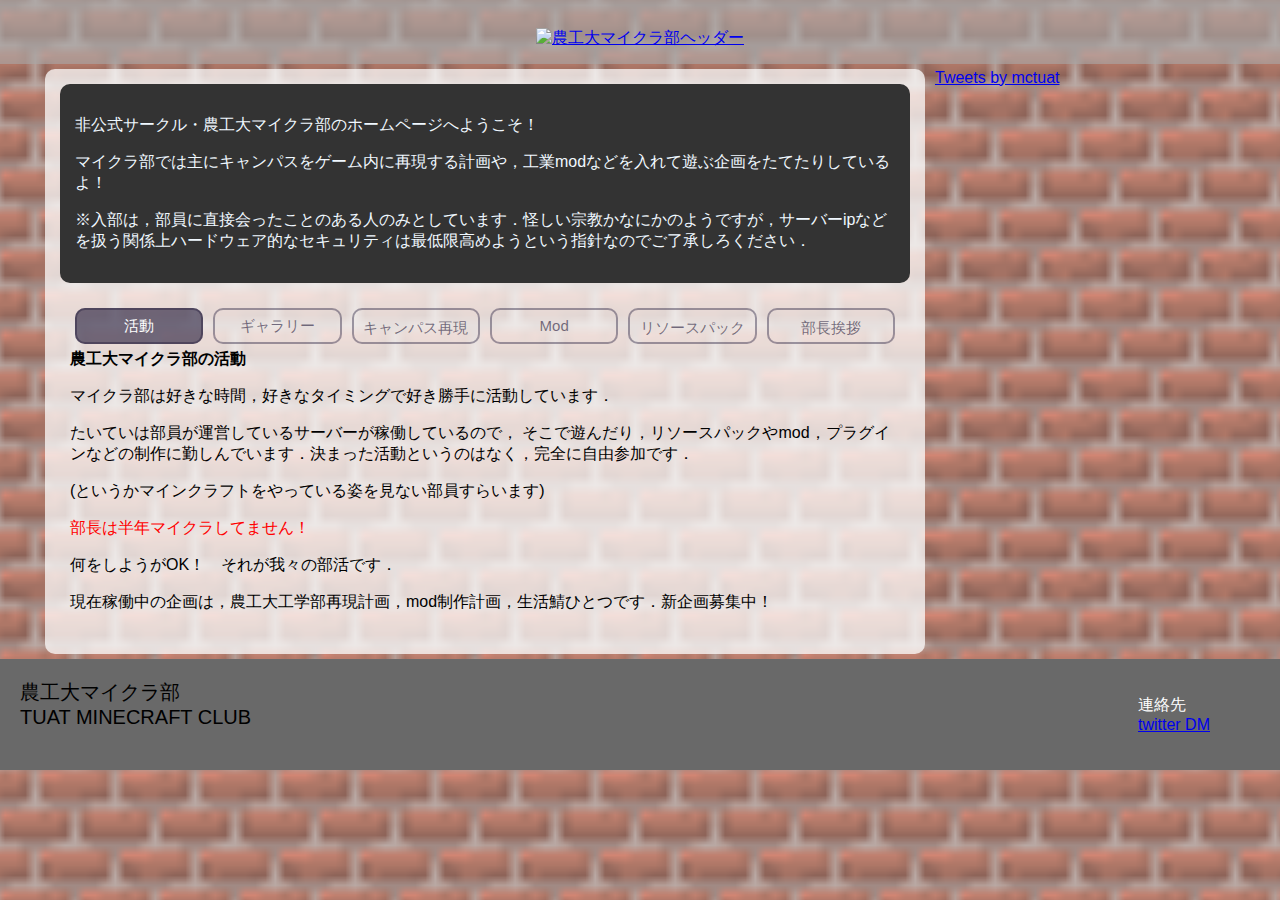
==== commit 2d792c8f: "ヘッダーとフッターを両端いっぱいになるようにした ロゴのサイズをいい感じにした フッターの連絡先にツイッタのリンクを付けた" ====
--- a/index.html
+++ b/index.html
@@ -24,267 +24,271 @@
 		</div>
 	</header>
 
-	<!-- 本文 -->
-	<article class="content">
-
-		<div class="intro">
-			<p>非公式サークル・農工大マイクラ部のホームページへようこそ！</p>
-
-			<p>マイクラ部では主にキャンパスをゲーム内に再現する計画や，工業modなどを入れて遊ぶ企画をたてたりしているよ！</p>
-
-			<p>
-				※入部は，部員に直接会ったことのある人のみとしています．怪しい宗教かなにかのようですが，サーバーipなどを扱う関係上ハードウェア的なセキュリティは最低限高めようという指針なのでご了承しろください．</p>
-		</div>
-
-		<div class="area">
-
-			<input type="radio" name="tab_name" id="tab1" onclick="changeBackground('bricks');" checked>
-			<label class="tab_class" for="tab1"> 活動 </label>
-			<div class="content_class" id="not_center">
-				<strong>農工大マイクラ部の活動</strong>
-				<p>マイクラ部は好きな時間，好きなタイミングで好き勝手に活動しています．</p>
-				<p>たいていは部員が運営しているサーバーが稼働しているので，
-					そこで遊んだり，リソースパックやmod，プラグインなどの制作に勤しんでいます．決まった活動というのはなく，完全に自由参加です．</p>
-				<p>(というかマインクラフトをやっている姿を見ない部員すらいます)</p>
-				<p><font color="red">部長は半年マイクラしてません！</font></p>
-				<p>何をしようがOK！　それが我々の部活です．</p>
-
-				<p>現在稼働中の企画は，農工大工学部再現計画，mod制作計画，生活鯖ひとつです．新企画募集中！</p>
+	<div class="main">
+		<!-- 本文 -->
+		<article class="content">
+
+			<div class="intro">
+				<p>非公式サークル・農工大マイクラ部のホームページへようこそ！</p>
+
+				<p>マイクラ部では主にキャンパスをゲーム内に再現する計画や，工業modなどを入れて遊ぶ企画をたてたりしているよ！</p>
+
+				<p>
+					※入部は，部員に直接会ったことのある人のみとしています．怪しい宗教かなにかのようですが，サーバーipなどを扱う関係上ハードウェア的なセキュリティは最低限高めようという指針なのでご了承しろください．</p>
 			</div>
 
-			<input type="radio" name="tab_name" id="tab2" onclick="changeBackground('sand');">
-			<label class="tab_class" for="tab2"> ギャラリー </label>
-			<div class="content_class">
-				<strong>～農工大マイクラ部の輝かしい歴史～</strong>
-
-				<table border="1" align="center">
-					<tr>
-						<th>年月日</th>
-						<th>鯖のバージョン</th>
-						<th>できごと</th>
-					</tr>
-					<tr>
-						<td colspan="3">2021</td>
-					</tr>
-					<tr>
-						<td>7-28</td>
-						<td>1.7.10</td>
-						<td>
-							マイクラ部がどこからともなく発生した．はじまりの鯖オープン．
-							<p><img src=resources/history/FirstContact.jpg class="history" alt="マイクラ部の始まり"></p>
-						</td>
-					</tr>
-					<tr>
-						<td>9-11</td>
-						<td>1.17.1</td>
-						<td>
-							統合版とJava版の人が両方入れるバニラ鯖オープン．
-							だが，絶海の孤島にスポーンしてしまう．
-							<p><img src=resources/history/2021-09-10_22.58.21.png class="history"
-									alt="マイクラ部の最初のバニラ鯖"></p>
-						</td>
-					</tr>
-					<tr>
-						<td>9-18</td>
-						<td>1.12.2</td>
-						<td>
-							はじまりの鯖が悲しくもほぼ開かなくなったので，新工業鯖のオープン
-							<p><img src=resources/history/plastip.png class="history" alt="マイクラ部の工業鯖"></p>
-						</td>
-					</tr>
-					<tr>
-						<td>9-21</td>
-						<td>1.12.1</td>
-						<td>
-							違法建築計画浮上．
-							しかし色々と計画の詰めが甘く３日で過疎る．
-							<p><img src=resources/history/illegal.jpg class="history" alt="マイクラ部の工業鯖が過疎る"></p>
-						</td>
-					</tr>
-					<tr>
-						<td>9-28</td>
-						<td>1.17.1</td>
-						<td>
-							農工大再現計画始動
-							<p><img src=resources/history/2021-11-28_00.05.50.png class="history"
-									alt="マイクラ部農工大再現計画"></p>
-						</td>
-					</tr>
-					<tr>
-						<td>10-30</td>
-						<td>1.10</td>
-						<td>
-							有名配布ワールド，The Unusual Skyblockの計画が浮上．
-							しかし新学期に入り若干名の中毒者をのぞくほとんどのメンバーが参加できず数日で消滅．
-							いつかリベンジしたいものである．
-							<p><img src=resources/history/2021-10-30_00.08.38.png class="history"
-									alt="マイクラ部The Unusual SkyBlock"></p>
-						</td>
-					</tr>
-					<tr>
-						<td colspan="3">2022年</td>
-					</tr>
-					<tr>
-						<td>1-1</td>
-						<td>1.17.1</td>
-						<td>
-							マイクラ部，初めての新年を迎える．
-							<p><img src=resources/history/newyear.jpg class="history" alt="マイクラ部の年明け"></p>
-						</td>
-					</tr>
-					<tr>
-						<td>2-10</td>
-						<td>1.12.2</td>
-						<td>
-							冬休み以前より議論されていたSevtech攻略計画，開始．
-							鯖もクライアントも重すぎて攻略以前の部分が色々問題に．
-							<p><img src=resources/history/2022-02-11_01.34.25.png class="history" alt="マイクラ部のSevtech">
-							</p>
-						</td>
-					</tr>
-					<tr>
-						<td>5-8</td>
-						<td>1.12.2</td>
-						<td>
-							Sevtechの全実績解除，ラスボスの討伐．
-							ところでSevのラスボス君，よわすぎない？
-							<p><img src=resources/history/2022-05-08_23.28.20.png class="history"
-									alt="マイクラ部でSevtechのラスボス"></p>
-						</td>
-					</tr>
-				</table>
-
+			<div class="area">
+
+				<input type="radio" name="tab_name" id="tab1" onclick="changeBackground('bricks');" checked>
+				<label class="tab_class" for="tab1"> 活動 </label>
+				<div class="content_class" id="not_center">
+					<strong>農工大マイクラ部の活動</strong>
+					<p>マイクラ部は好きな時間，好きなタイミングで好き勝手に活動しています．</p>
+					<p>たいていは部員が運営しているサーバーが稼働しているので，
+						そこで遊んだり，リソースパックやmod，プラグインなどの制作に勤しんでいます．決まった活動というのはなく，完全に自由参加です．</p>
+					<p>(というかマインクラフトをやっている姿を見ない部員すらいます)</p>
+					<p><font color="red">部長は半年マイクラしてません！</font></p>
+					<p>何をしようがOK！　それが我々の部活です．</p>
+
+					<p>現在稼働中の企画は，農工大工学部再現計画，mod制作計画，生活鯖ひとつです．新企画募集中！</p>
+				</div>
+
+				<input type="radio" name="tab_name" id="tab2" onclick="changeBackground('sand');">
+				<label class="tab_class" for="tab2"> ギャラリー </label>
+				<div class="content_class">
+					<strong>～農工大マイクラ部の輝かしい歴史～</strong>
+
+					<table border="1" align="center">
+						<tr>
+							<th>年月日</th>
+							<th>鯖のバージョン</th>
+							<th>できごと</th>
+						</tr>
+						<tr>
+							<td colspan="3">2021</td>
+						</tr>
+						<tr>
+							<td>7-28</td>
+							<td>1.7.10</td>
+							<td>
+								マイクラ部がどこからともなく発生した．はじまりの鯖オープン．
+								<p><img src=resources/history/FirstContact.jpg class="history" alt="マイクラ部の始まり"></p>
+							</td>
+						</tr>
+						<tr>
+							<td>9-11</td>
+							<td>1.17.1</td>
+							<td>
+								統合版とJava版の人が両方入れるバニラ鯖オープン．
+								だが，絶海の孤島にスポーンしてしまう．
+								<p><img src=resources/history/2021-09-10_22.58.21.png class="history"
+										alt="マイクラ部の最初のバニラ鯖"></p>
+							</td>
+						</tr>
+						<tr>
+							<td>9-18</td>
+							<td>1.12.2</td>
+							<td>
+								はじまりの鯖が悲しくもほぼ開かなくなったので，新工業鯖のオープン
+								<p><img src=resources/history/plastip.png class="history" alt="マイクラ部の工業鯖"></p>
+							</td>
+						</tr>
+						<tr>
+							<td>9-21</td>
+							<td>1.12.1</td>
+							<td>
+								違法建築計画浮上．
+								しかし色々と計画の詰めが甘く３日で過疎る．
+								<p><img src=resources/history/illegal.jpg class="history" alt="マイクラ部の工業鯖が過疎る"></p>
+							</td>
+						</tr>
+						<tr>
+							<td>9-28</td>
+							<td>1.17.1</td>
+							<td>
+								農工大再現計画始動
+								<p><img src=resources/history/2021-11-28_00.05.50.png class="history"
+										alt="マイクラ部農工大再現計画"></p>
+							</td>
+						</tr>
+						<tr>
+							<td>10-30</td>
+							<td>1.10</td>
+							<td>
+								有名配布ワールド，The Unusual Skyblockの計画が浮上．
+								しかし新学期に入り若干名の中毒者をのぞくほとんどのメンバーが参加できず数日で消滅．
+								いつかリベンジしたいものである．
+								<p><img src=resources/history/2021-10-30_00.08.38.png class="history"
+										alt="マイクラ部The Unusual SkyBlock"></p>
+							</td>
+						</tr>
+						<tr>
+							<td colspan="3">2022年</td>
+						</tr>
+						<tr>
+							<td>1-1</td>
+							<td>1.17.1</td>
+							<td>
+								マイクラ部，初めての新年を迎える．
+								<p><img src=resources/history/newyear.jpg class="history" alt="マイクラ部の年明け"></p>
+							</td>
+						</tr>
+						<tr>
+							<td>2-10</td>
+							<td>1.12.2</td>
+							<td>
+								冬休み以前より議論されていたSevtech攻略計画，開始．
+								鯖もクライアントも重すぎて攻略以前の部分が色々問題に．
+								<p><img src=resources/history/2022-02-11_01.34.25.png class="history"
+										alt="マイクラ部のSevtech">
+								</p>
+							</td>
+						</tr>
+						<tr>
+							<td>5-8</td>
+							<td>1.12.2</td>
+							<td>
+								Sevtechの全実績解除，ラスボスの討伐．
+								ところでSevのラスボス君，よわすぎない？
+								<p><img src=resources/history/2022-05-08_23.28.20.png class="history"
+										alt="マイクラ部でSevtechのラスボス"></p>
+							</td>
+						</tr>
+					</table>
+
+				</div>
+
+				<input type="radio" name="tab_name" id="tab3" onclick="changeBackground('iron');">
+				<label class="tab_class" for="tab3">
+					<div class="button_text"><span class="text">キャンパス</span><span class="text">再現</span></div>
+				</label>
+				<div class="content_class">
+					<strong>農工大工学部再現計画</strong>
+					再現計画の現状
+					<br data-mce-bogus="1">
+					</p>
+					<div style="text-align: center">
+						<img src="resources/NOKOcraft_2022-7-6.png" class="saigen" alt="マイクラ部の農工大再現計画">
+						<p>
+							<br data-mce-bogus="1">
+						</p>
+						<p>
+							現在工事中<br data-mce-bogus="1">
+						</p>
+					</div>
+				</div>
+
+				<input type="radio" name="tab_name" id="tab4" onclick="changeBackground('deep');">
+				<label class="tab_class" for="tab4"> Mod </label>
+				<div class="content_class">
+					<p>
+						<strong>Minecraft ForgeのMod制作をしてみよう</strong>
+						Modの作り方をここにまとめる？
+						<br data-mce-bogus="1">
+					</p>
+					<p>
+						目次<br data-mce-bogus="1">
+					<div class="tablist">
+						<ul class="tablist">
+							<li>
+								<a href="../index.html">ホーム</a>
+							</li>
+						</ul>
+					</div>
+					</p>
+					<p>
+						<br data-mce-bogus="1">
+					</p>
+					<p>
+						現在工事中<br data-mce-bogus="1">
+					</p>
+
+				</div>
+
+				<input type="radio" name="tab_name" id="tab5" onclick="changeBackground('barrel');">
+				<label class="tab_class" for="tab5"> <span class="text">リソース</span><span class="text">パック</span>
+				</label>
+				<div class="content_class">
+					<p>
+						<strong>Minecraft改造の第一歩！　リソースパックを作ってアイテムやブロックの見た目を変更してみよう</strong>
+						リソースパックの簡単な作り方とかをここにまとめる？
+						<br data-mce-bogus="1">
+					</p>
+					<p>
+						目次<br data-mce-bogus="1">
+					<div class="tablist">
+						<ul class="tablist">
+							<li>
+								<a href="../index.html">ホーム</a>
+							</li>
+						</ul>
+					</div>
+					</p>
+					<p>
+						<br data-mce-bogus="1">
+					</p>
+					<p>
+						現在工事中<br data-mce-bogus="1">
+					</p>
+
+				</div>
+				<input type="radio" name="tab_name" id="tab6" onclick="changeBackground('barrel');">
+				<label class="tab_class" for="tab6"> <span class="text">部長</span><span class="text">挨拶</span>
+				</label>
+				<div class="content_class">
+					<p>
+						<strong>💩💩💩💩💩</strong>
+						<br data-mce-bogus="1">
+					</p>
+					<p>ごめん．↓</p>
+					<p>↓</p>
+					<p>↓</p>
+					<p>↓</p>
+					<p>↓</p>
+					<p>↓</p>
+					<p>↓</p>
+					<p>↓</p>
+					<p>↓</p>
+					<p>↓</p>
+					<p>↓</p>
+					<p>↓</p>
+					<p>↓</p>
+					<p>↓</p>
+					<p>↓</p>
+					<p>↓</p>
+					<p>↓</p>
+					<p>さよなら</p>
+					<p>
+						目次<br data-mce-bogus="1">
+					<div class="tablist">
+						<ul class="tablist">
+							<li>
+								<a href="../index.html">ホーム</a>
+							</li>
+						</ul>
+					</div>
+					</p>
+					<p>
+						<br data-mce-bogus="1">
+					</p>
+					<p>
+						現在工事中<br data-mce-bogus="1">
+					</p>
+
+				</div>
 			</div>
 
-			<input type="radio" name="tab_name" id="tab3" onclick="changeBackground('iron');">
-			<label class="tab_class" for="tab3">
-				<div class="button_text"><span class="text">キャンパス</span><span class="text">再現</span></div>
-			</label>
-			<div class="content_class">
-				<strong>農工大工学部再現計画</strong>
-				再現計画の現状
-				<br data-mce-bogus="1">
-				</p>
-				<div style="text-align: center">
-					<img src="resources/NOKOcraft_2022-7-6.png" class="saigen" alt="マイクラ部の農工大再現計画">
-					<p>
-						<br data-mce-bogus="1">
-					</p>
-					<p>
-						現在工事中<br data-mce-bogus="1">
-					</p>
-				</div>
-			</div>
-
-			<input type="radio" name="tab_name" id="tab4" onclick="changeBackground('deep');">
-			<label class="tab_class" for="tab4"> Mod </label>
-			<div class="content_class">
-				<p>
-					<strong>Minecraft ForgeのMod制作をしてみよう</strong>
-					Modの作り方をここにまとめる？
-					<br data-mce-bogus="1">
-				</p>
-				<p>
-					目次<br data-mce-bogus="1">
-				<div class="tablist">
-					<ul class="tablist">
-						<li>
-							<a href="../index.html">ホーム</a>
-						</li>
-					</ul>
-				</div>
-				</p>
-				<p>
-					<br data-mce-bogus="1">
-				</p>
-				<p>
-					現在工事中<br data-mce-bogus="1">
-				</p>
-
-			</div>
-
-			<input type="radio" name="tab_name" id="tab5" onclick="changeBackground('barrel');">
-			<label class="tab_class" for="tab5"> <span class="text">リソース</span><span class="text">パック</span> </label>
-			<div class="content_class">
-				<p>
-					<strong>Minecraft改造の第一歩！　リソースパックを作ってアイテムやブロックの見た目を変更してみよう</strong>
-					リソースパックの簡単な作り方とかをここにまとめる？
-					<br data-mce-bogus="1">
-				</p>
-				<p>
-					目次<br data-mce-bogus="1">
-				<div class="tablist">
-					<ul class="tablist">
-						<li>
-							<a href="../index.html">ホーム</a>
-						</li>
-					</ul>
-				</div>
-				</p>
-				<p>
-					<br data-mce-bogus="1">
-				</p>
-				<p>
-					現在工事中<br data-mce-bogus="1">
-				</p>
-
-			</div>
-			<input type="radio" name="tab_name" id="tab6" onclick="changeBackground('barrel');">
-			<label class="tab_class" for="tab6"> <span class="text">部長</span><span class="text">挨拶</span> </label>
-			<div class="content_class">
-				<p>
-					<strong>💩💩💩💩💩</strong>
-					<br data-mce-bogus="1">
-				</p>
-				<p>ごめん．↓</p>
-				<p>↓</p>
-				<p>↓</p>
-				<p>↓</p>
-				<p>↓</p>
-				<p>↓</p>
-				<p>↓</p>
-				<p>↓</p>
-				<p>↓</p>
-				<p>↓</p>
-				<p>↓</p>
-				<p>↓</p>
-				<p>↓</p>
-				<p>↓</p>
-				<p>↓</p>
-				<p>↓</p>
-				<p>↓</p>
-				<p>さよなら</p>
-				<p>
-					目次<br data-mce-bogus="1">
-				<div class="tablist">
-					<ul class="tablist">
-						<li>
-							<a href="../index.html">ホーム</a>
-						</li>
-					</ul>
-				</div>
-				</p>
-				<p>
-					<br data-mce-bogus="1">
-				</p>
-				<p>
-					現在工事中<br data-mce-bogus="1">
-				</p>
-
-			</div>
-		</div>
-
-	</article>
-
-
-	<!-- サイドバー -->
-	<aside class="sidebar">
-		<a class="twitter-timeline" data-lang="ja" height="800" width="100%" data-width="100%" data-theme="dark"
-		   href="https://twitter.com/mctuat?ref_src=twsrc%5Etfw">
-			Tweets by mctuat</a>
-		<script async src="https://platform.twitter.com/widgets.js" charset="utf-8">
-		</script>
-	</aside>
+		</article>
+
+		<!-- サイドバー -->
+		<aside class="sidebar">
+			<a class="twitter-timeline" data-lang="ja" height="800" width="100%" data-width="100%" data-theme="dark"
+			   href="https://twitter.com/mctuat?ref_src=twsrc%5Etfw">
+				Tweets by mctuat</a>
+			<script async src="https://platform.twitter.com/widgets.js" charset="utf-8">
+			</script>
+		</aside>
+	</div>
 
 	<footer class="footer">
 		<a class="footername">
@@ -292,11 +296,15 @@
 			<br>
 			TUAT MINECRAFT CLUB
 		</a>
-		<a class="renrakusaki" href="https://twitter.com/mctuat">
-			連絡先
-			<br>
-			twitter DM
-		</a>
+		<div class="footer-info">
+			<p class="renrakusaki">
+				連絡先
+				<br>
+				<a href="https://twitter.com/mctuat" target="_blank">
+					twitter DM
+				</a>
+			</p>
+		</div>
 	</footer>
 
 </div>
--- a/style.css
+++ b/style.css
@@ -27,9 +27,10 @@
 }
 
 .page {
-	max-width: 1200px;
 	margin-left: auto;
 	margin-right: auto;
+	min-height: 100%;
+	height: auto;
 }
 
 .header {
@@ -38,6 +39,15 @@
 	background-color: rgba(169, 169, 169, 0.61);
 	padding: 15px 0;
 	position: relative;
+}
+
+.main{
+	max-width: 1200px;
+	width: auto;
+	height: auto;
+	margin-left: auto;
+	margin-right: auto;
+	min-height: 100%;
 }
 
 .content {
@@ -61,30 +71,12 @@
 
 img.title {
 	margin-top: 1%;
-	width: 70%;
-}
-
-@media screen and (max-width: 1200px) {
-	.page {
-		width: 100%;
-	}
-
-	.content {
-
-	}
-
-	.sidebar {
-	}
-
-	img.title {
-		width: 100%;
-	}
-}
+	width: 100%;
+	max-width: 1200px;
+}
+
 
 @media screen and (max-width: 680px) {
-	.page {
-	}
-
 	.content {
 		width: auto;
 	}
@@ -268,4 +260,6 @@
 
 .renrakusaki {
 	float: right;
-}+	color: white;
+	margin-right: 50px;
+}
